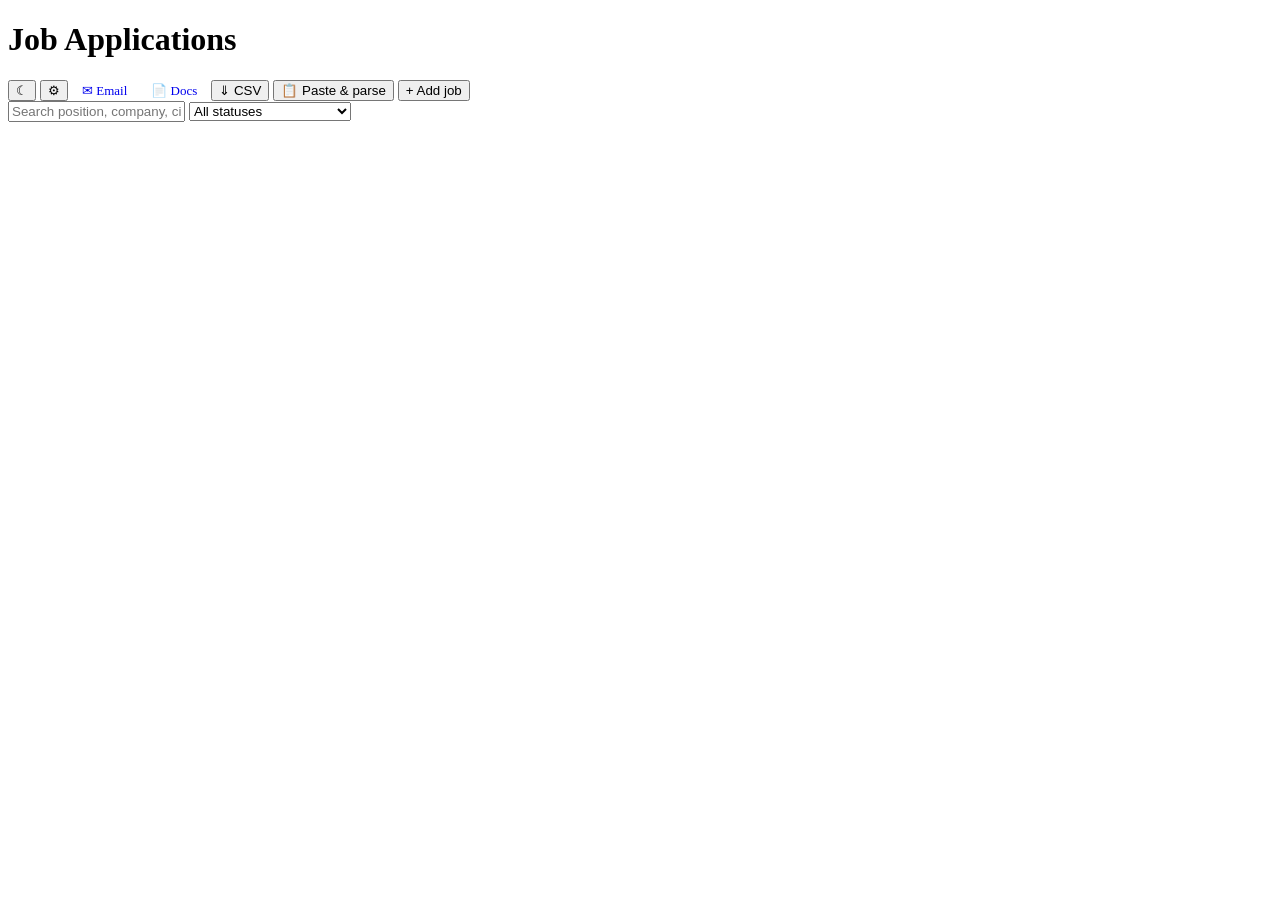
==== ui/index.html @ d3c9503a "refactoring and add unit tests" ====
<!DOCTYPE html>
<html lang="en">
<head>
<meta charset="UTF-8">
<meta name="viewport" content="width=device-width, initial-scale=1.0">
<title>Job Applications</title>
<link rel="stylesheet" href="/static/css/base.css">
<link rel="stylesheet" href="/static/css/index.css">
<script src="/static/js/theme.js"></script>
</head>
<body>
<div class="container">
  <header>
    <h1>Job Applications</h1>
    <div class="header-actions">
      <button class="btn btn-theme" id="themeToggle" onclick="toggleTheme()" title="Toggle light/dark theme">&#9790;</button>
      <button class="btn btn-theme" onclick="openSettingsDialog()" title="AI &amp; Settings">&#9881;</button>
      <a class="btn btn-theme" href="/email" title="Email integration" style="text-decoration:none;padding:5px 10px;font-size:13px;">&#9993; Email</a>
      <a class="btn btn-theme" href="/documents" title="Document library" style="text-decoration:none;padding:5px 10px;font-size:13px;">&#128196; Docs</a>
      <button class="btn btn-export" onclick="exportCSV()">&#8659; CSV</button>
      <button class="btn btn-secondary" onclick="openParseDialog()">&#128203; Paste &amp; parse</button>
      <button class="btn btn-primary" onclick="openAddDialog()">+ Add job</button>
    </div>
  </header>

  <div class="toolbar">
    <input type="text" id="search" placeholder="Search position, company, city, skills…" oninput="render()">
    <select id="statusFilter" onchange="render()">
      <option value="">All statuses</option>
      <option value="open">Open</option>
      <option value="applied">Applied</option>
      <option value="interview_done">Interview done</option>
      <option value="rejected">Rejected</option>
      <option value="rejected_after_interview">Rejected after interview</option>
      <option value="accepted">Accepted</option>
    </select>
  </div>

  <div id="tableContainer"></div>
</div>

<dialog id="jobDialog">
  <div class="dialog-header" id="dialogTitle">Add Job</div>
  <div class="dialog-body">
    <div class="dialog-error" id="dialogError"></div>
    <div class="form-row">
      <div class="field"><label>Position *</label><input type="text" id="f-position"></div>
      <div class="field"><label>Company *</label><input type="text" id="f-company"></div>
    </div>
    <div class="form-row">
      <div class="field"><label>Date Applied *</label><input type="date" id="f-date_applied"></div>
      <div class="field">
        <label>Status</label>
        <select id="f-status">
          <option value="open">Open</option>
          <option value="applied">Applied</option>
          <option value="interview_done">Interview done</option>
          <option value="rejected">Rejected</option>
          <option value="rejected_after_interview">Rejected after interview</option>
          <option value="accepted">Accepted</option>
        </select>
      </div>
    </div>
    <div class="field"><label>Description</label><textarea id="f-description"></textarea></div>
    <div class="form-row">
      <div class="field"><label>Address</label><input type="text" id="f-address"></div>
      <div class="field"><label>City</label><input type="text" id="f-city"></div>
    </div>
    <div class="form-row">
      <div class="field"><label>HR Email</label><input type="text" id="f-hr_email"></div>
      <div class="field"><label>HR Phone</label><input type="text" id="f-hr_phone"></div>
    </div>
    <div class="form-row">
      <div class="field"><label>WhatsApp</label><input type="text" id="f-whatsapp" placeholder="+49 123 456789 or link"></div>
      <div class="field"><label>Telegram</label><input type="text" id="f-telegram" placeholder="@username or link"></div>
    </div>
    <div class="form-row">
      <div class="field"><label>Hours / week</label><input type="text" id="f-hours_per_week" placeholder="e.g. 40 or 20-30"></div>
      <div class="field"><label>Languages</label><input type="text" id="f-languages" placeholder="e.g. English, German"></div>
    </div>
    <div class="field"><label>Skills (comma-separated)</label><input type="text" id="f-skills" placeholder="e.g. Python, FastAPI, PostgreSQL"></div>
  </div>
  <div class="dialog-footer">
    <button class="btn btn-secondary" onclick="closeDialog()">Cancel</button>
    <button class="btn btn-primary" onclick="saveJob()">Save</button>
  </div>
</dialog>

<dialog id="settingsDialog">
  <div class="dialog-header" style="display:flex;align-items:center;justify-content:space-between;">
    <span>Settings</span>
    <button class="btn-icon" onclick="document.getElementById('settingsDialog').close()" style="font-size:18px;opacity:.6">&#215;</button>
  </div>
  <div class="dialog-body" style="gap:0">

    <div class="settings-section">
      <h3>Parser provider</h3>
      <div id="settingsProviderList">Loading…</div>
    </div>

    <div class="settings-section">
      <h3>Model</h3>
      <div class="field" style="margin-bottom:0">
        <select id="settingsModelSelect" onchange="onSettingsModelInput()" style="width:100%;padding:7px 10px;border:1px solid var(--field-border);border-radius:6px;font-size:14px;font-family:inherit;background:var(--card);color:var(--fg)"><option>Loading…</option></select>
        <input type="text" id="settingsModelText" placeholder="Type a model ID…" style="display:none;width:100%;padding:7px 10px;border:1px solid var(--field-border);border-radius:6px;font-size:14px;font-family:inherit;background:var(--card);color:var(--fg)" oninput="onSettingsModelInput()">
        <div id="settingsModelError" style="font-size:12px;color:#dc2626;margin-top:4px;display:none"></div>
      </div>
    </div>

    <div class="settings-section" style="margin-bottom:0;padding-top:4px;border-top:1px solid var(--border)">
      <h3>Browser bookmark</h3>
      <p style="font-size:13px;color:var(--field-label);margin-bottom:10px;">Drag to your bookmarks bar, then click on any job page to save instantly:</p>
      <div style="text-align:center;padding:4px 0 12px;">
        <a id="settingsBmLink" class="bookmark-link" draggable="true">&#x2795; Add to Job Tracker</a>
      </div>
      <p style="font-size:12px;color:var(--field-label);">Show bar: <kbd>Ctrl+Shift+B</kbd> (Win/Linux) &nbsp;/&nbsp; <kbd>Cmd+Shift+B</kbd> (Mac)</p>
      <p style="font-size:11px;color:var(--detail-label);margin-top:6px;">Calls <code style="font-size:11px;background:var(--thead-bg);padding:1px 4px;border-radius:3px;">__BASE_URL__</code>. Re-drag after changing PORT.</p>
    </div>

  </div>
  <div class="dialog-footer" style="justify-content:space-between;align-items:center">
    <div style="display:flex;gap:8px;align-items:center">
      <button class="btn btn-secondary" onclick="testSettingsParse()">Test parse</button>
      <span class="settings-toast" id="settingsToast">Saved!</span>
    </div>
    <div style="display:flex;gap:8px">
      <button class="btn btn-secondary" onclick="document.getElementById('settingsDialog').close()">Cancel</button>
      <button class="btn btn-primary" onclick="saveSettingsDialog()">Save</button>
    </div>
  </div>
  <pre class="test-result" id="settingsTestResult" style="margin:0 20px 16px"></pre>
</dialog>

<dialog id="parseDialog">
  <div class="dialog-header">Paste &amp; Parse</div>
  <div class="dialog-body">
    <div class="dialog-error" id="parseError"></div>
    <div id="parseProviderInfo" style="font-size:13px;color:var(--field-label);margin-bottom:8px"></div>
    <div style="display:flex;gap:0;margin-bottom:10px;border-bottom:2px solid var(--border)">
      <button id="tabUrl" class="parse-tab parse-tab-active" onclick="switchParseTab('url')">URL</button>
      <button id="tabText" class="parse-tab" onclick="switchParseTab('text')">Text</button>
    </div>
    <div id="parseUrlPanel" class="field">
      <label>Job posting URL</label>
      <input type="url" id="parseUrl" placeholder="https://company.com/jobs/123">
    </div>
    <div id="parseTextPanel" class="field" style="display:none">
      <label>Job posting text</label>
      <textarea id="parseText" style="min-height:140px" placeholder="Paste the full job posting here…"></textarea>
    </div>
  </div>
  <div class="dialog-footer">
    <button class="btn btn-secondary" onclick="document.getElementById('parseDialog').close()">Cancel</button>
    <button class="btn btn-primary" id="parseBtn" onclick="runParse()">Fetch &amp; parse</button>
  </div>
</dialog>

<script>window.JOB_TRACKER_BASE = '__BASE_URL__';</script>
<script src="/static/js/index.js" defer></script>
</body>
</html>
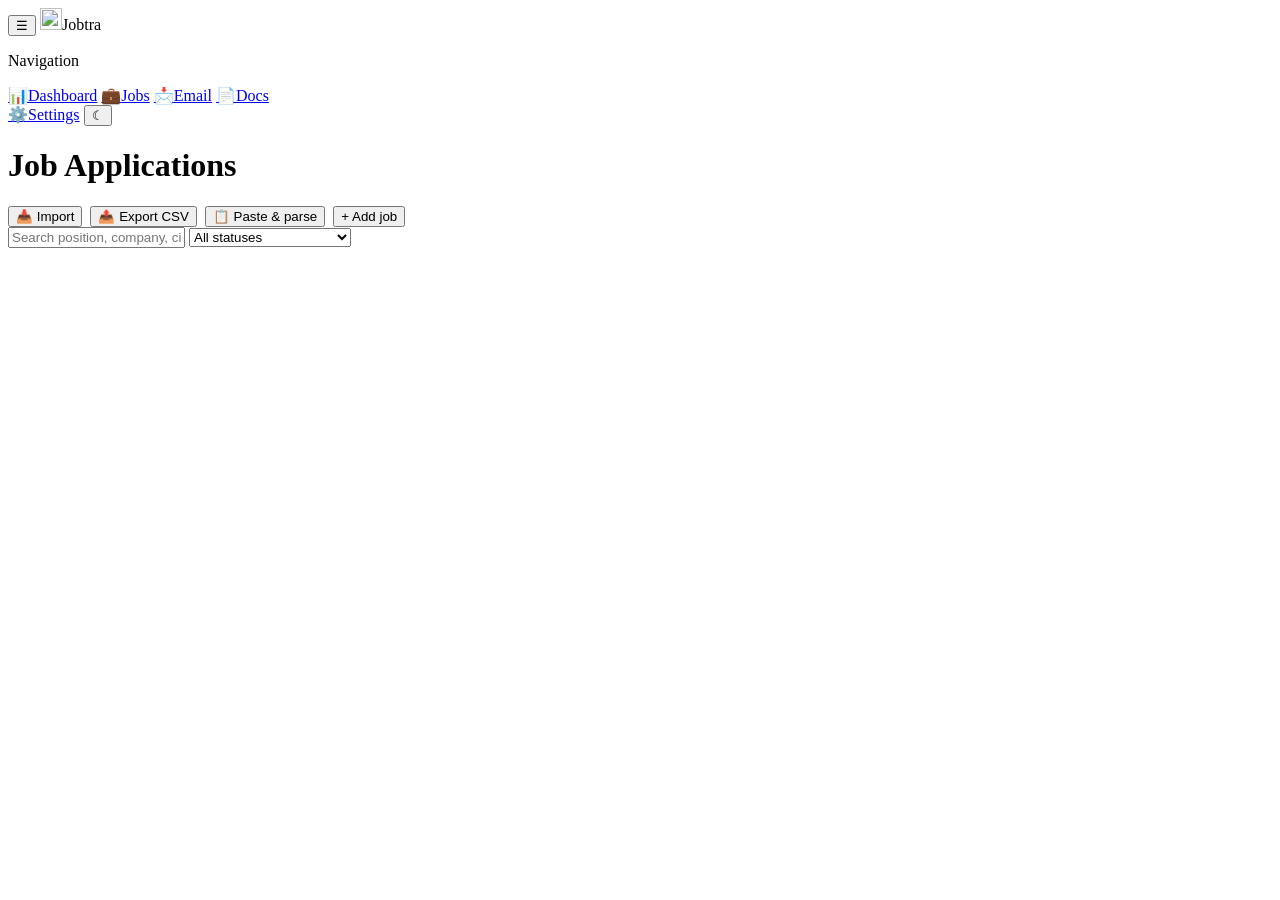
==== commit a83230c2: "add screenshots change app name to Jobtra add Dashboard optimize code add deployment methods to run " ====
--- a/ui/index.html
+++ b/ui/index.html
@@ -1,161 +1,250 @@
 <!DOCTYPE html>
 <html lang="en">
 <head>
-<meta charset="UTF-8">
-<meta name="viewport" content="width=device-width, initial-scale=1.0">
-<title>Job Applications</title>
-<link rel="stylesheet" href="/static/css/base.css">
-<link rel="stylesheet" href="/static/css/index.css">
-<script src="/static/js/theme.js"></script>
+    <meta charset="UTF-8">
+    <meta name="viewport" content="width=device-width, initial-scale=1.0">
+    <title>Jobs — Jobtra</title>
+    <link rel="icon" type="image/svg+xml" href="/static/favicon.svg">
+    <link rel="stylesheet" href="/static/css/base.css">
+    <link rel="stylesheet" href="/static/css/sidebar.css">
+    <link rel="stylesheet" href="/static/css/index.css">
+    <script src="/static/js/theme.js"></script>
 </head>
 <body>
+<aside class="sidebar">
+    <div class="sidebar-top">
+        <div class="sidebar-head">
+            <button class="side-toggle" onclick="toggleSidebar()" title="Collapse / expand sidebar"
+                    aria-label="Toggle sidebar">&#9776;
+            </button>
+            <span class="sidebar-brand"><img src="/static/favicon.svg" alt="" class="sidebar-brand-mark" width="22" height="22"><span class="side-text">Jobtra</span></span>
+        </div>
+
+        <p class="side-label">Navigation</p>
+        <nav class="side-nav">
+            <a class="side-link" href="/" title="Dashboard"><span class="side-icon">&#128202;</span><span
+                    class="side-text">Dashboard</span></a>
+
+            <a class="side-link side-link-active" href="/jobs" title="Jobs"><span
+                    class="side-icon">&#128188;</span><span class="side-text">Jobs</span></a>
+            <a class="side-link" href="/email" title="Email"><span class="side-icon">📩</span><span
+                    class="side-text">Email</span></a>
+            <a class="side-link" href="/documents" title="Docs"><span class="side-icon">&#128196;</span><span
+                    class="side-text">Docs</span></a>
+        </nav>
+    </div>
+
+    <div class="sidebar-bottom">
+        <a class="side-link" href="/settings" title="Settings"><span
+                class="side-icon">⚙️</span><span class="side-text">Settings</span></a>
+        <button class="btn-theme-side" id="themeToggle" onclick="toggleTheme()" title="Toggle light/dark theme">
+            &#9790;
+        </button>
+        <span id="app-version" class="sidebar-version"></span>
+    </div>
+</aside>
+
 <div class="container">
-  <header>
-    <h1>Job Applications</h1>
-    <div class="header-actions">
-      <button class="btn btn-theme" id="themeToggle" onclick="toggleTheme()" title="Toggle light/dark theme">&#9790;</button>
-      <button class="btn btn-theme" onclick="openSettingsDialog()" title="AI &amp; Settings">&#9881;</button>
-      <a class="btn btn-theme" href="/email" title="Email integration" style="text-decoration:none;padding:5px 10px;font-size:13px;">&#9993; Email</a>
-      <a class="btn btn-theme" href="/documents" title="Document library" style="text-decoration:none;padding:5px 10px;font-size:13px;">&#128196; Docs</a>
-      <button class="btn btn-export" onclick="exportCSV()">&#8659; CSV</button>
-      <button class="btn btn-secondary" onclick="openParseDialog()">&#128203; Paste &amp; parse</button>
-      <button class="btn btn-primary" onclick="openAddDialog()">+ Add job</button>
-    </div>
-  </header>
-
-  <div class="toolbar">
-    <input type="text" id="search" placeholder="Search position, company, city, skills…" oninput="render()">
-    <select id="statusFilter" onchange="render()">
-      <option value="">All statuses</option>
-      <option value="open">Open</option>
-      <option value="applied">Applied</option>
-      <option value="interview_done">Interview done</option>
-      <option value="rejected">Rejected</option>
-      <option value="rejected_after_interview">Rejected after interview</option>
-      <option value="accepted">Accepted</option>
-    </select>
-  </div>
-
-  <div id="tableContainer"></div>
+    <header>
+        <h1>Job Applications</h1>
+        <div style="display:flex;align-items:center;gap:8px;flex-wrap:wrap;">
+            <button class="btn btn-secondary" onclick="openImportDialog()">&#128229; Import</button>
+            <button class="btn btn-export" onclick="exportCSV()">📤 Export CSV</button>
+            <button class="btn btn-secondary" onclick="openParseDialog()">&#128203; Paste &amp; parse</button>
+            <button class="btn btn-primary" onclick="openAddDialog()">+ Add job</button>
+        </div>
+    </header>
+
+    <div class="toolbar">
+        <input type="text" id="search" placeholder="Search position, company, city, skills…" oninput="onFilterChange()">
+        <select id="statusFilter" onchange="onFilterChange()">
+            <option value="">All statuses</option>
+            <option value="open">Open</option>
+            <option value="applied">Applied</option>
+            <option value="interview_done">Interview done</option>
+            <option value="rejected">Rejected</option>
+            <option value="rejected_after_interview">Rejected after interview</option>
+            <option value="accepted">Accepted</option>
+        </select>
+    </div>
+
+    <div id="docFilterBanner" class="filter-banner" style="display:none"></div>
+
+    <div id="tableContainer"></div>
 </div>
 
 <dialog id="jobDialog">
-  <div class="dialog-header" id="dialogTitle">Add Job</div>
-  <div class="dialog-body">
-    <div class="dialog-error" id="dialogError"></div>
-    <div class="form-row">
-      <div class="field"><label>Position *</label><input type="text" id="f-position"></div>
-      <div class="field"><label>Company *</label><input type="text" id="f-company"></div>
-    </div>
-    <div class="form-row">
-      <div class="field"><label>Date Applied *</label><input type="date" id="f-date_applied"></div>
-      <div class="field">
-        <label>Status</label>
-        <select id="f-status">
-          <option value="open">Open</option>
-          <option value="applied">Applied</option>
-          <option value="interview_done">Interview done</option>
-          <option value="rejected">Rejected</option>
-          <option value="rejected_after_interview">Rejected after interview</option>
-          <option value="accepted">Accepted</option>
-        </select>
-      </div>
-    </div>
-    <div class="field"><label>Description</label><textarea id="f-description"></textarea></div>
-    <div class="form-row">
-      <div class="field"><label>Address</label><input type="text" id="f-address"></div>
-      <div class="field"><label>City</label><input type="text" id="f-city"></div>
-    </div>
-    <div class="form-row">
-      <div class="field"><label>HR Email</label><input type="text" id="f-hr_email"></div>
-      <div class="field"><label>HR Phone</label><input type="text" id="f-hr_phone"></div>
-    </div>
-    <div class="form-row">
-      <div class="field"><label>WhatsApp</label><input type="text" id="f-whatsapp" placeholder="+49 123 456789 or link"></div>
-      <div class="field"><label>Telegram</label><input type="text" id="f-telegram" placeholder="@username or link"></div>
-    </div>
-    <div class="form-row">
-      <div class="field"><label>Hours / week</label><input type="text" id="f-hours_per_week" placeholder="e.g. 40 or 20-30"></div>
-      <div class="field"><label>Languages</label><input type="text" id="f-languages" placeholder="e.g. English, German"></div>
-    </div>
-    <div class="field"><label>Skills (comma-separated)</label><input type="text" id="f-skills" placeholder="e.g. Python, FastAPI, PostgreSQL"></div>
-  </div>
-  <div class="dialog-footer">
-    <button class="btn btn-secondary" onclick="closeDialog()">Cancel</button>
-    <button class="btn btn-primary" onclick="saveJob()">Save</button>
-  </div>
+    <div class="dialog-header" id="dialogTitle">Add Job</div>
+    <div class="dialog-body">
+        <div class="dialog-error" id="dialogError"></div>
+        <div class="form-row">
+            <div class="field"><label>Position *</label><input type="text" id="f-position"></div>
+            <div class="field"><label>Company *</label><input type="text" id="f-company"></div>
+        </div>
+        <div class="form-row">
+            <div class="field"><label>Date Applied *</label><input type="date" id="f-date_applied"></div>
+            <div class="field">
+                <label>Status</label>
+                <select id="f-status">
+                    <option value="open">Open</option>
+                    <option value="applied">Applied</option>
+                    <option value="interview_done">Interview done</option>
+                    <option value="rejected">Rejected</option>
+                    <option value="rejected_after_interview">Rejected after interview</option>
+                    <option value="accepted">Accepted</option>
+                </select>
+            </div>
+        </div>
+        <div class="field"><label>Description</label><textarea id="f-description"></textarea></div>
+        <div class="form-row">
+            <div class="field"><label>Address</label><input type="text" id="f-address"></div>
+            <div class="field"><label>City</label><input type="text" id="f-city"></div>
+        </div>
+        <div class="form-row">
+            <div class="field"><label>HR Email</label><input type="text" id="f-hr_email"></div>
+            <div class="field"><label>HR Phone</label><input type="text" id="f-hr_phone"></div>
+        </div>
+        <div class="form-row">
+            <div class="field"><label>WhatsApp</label><input type="text" id="f-whatsapp"
+                                                             placeholder="+49 123 456789 or link"></div>
+            <div class="field"><label>Telegram</label><input type="text" id="f-telegram"
+                                                             placeholder="@username or link"></div>
+        </div>
+        <div class="form-row">
+            <div class="field"><label>Hours / week</label><input type="text" id="f-hours_per_week"
+                                                                 placeholder="e.g. 40 or 20-30"></div>
+            <div class="field">
+                <label>Job type</label>
+                <select id="f-job_type">
+                    <option value="">— Unspecified —</option>
+                    <option value="full-time">Full-time</option>
+                    <option value="part-time">Part-time</option>
+                    <option value="contract">Contract</option>
+                    <option value="internship">Internship</option>
+                    <option value="freelance">Freelance</option>
+                </select>
+            </div>
+        </div>
+        <div class="form-row">
+            <div class="field"><label>Languages</label><input type="text" id="f-languages"
+                                                              placeholder="e.g. English, German"></div>
+        </div>
+        <div class="field"><label>Skills (comma-separated)</label><input type="text" id="f-skills"
+                                                                         placeholder="e.g. Python, FastAPI, PostgreSQL">
+        </div>
+    </div>
+    <div class="dialog-footer">
+        <button class="btn btn-secondary" onclick="closeDialog()">Cancel</button>
+        <button class="btn btn-primary" onclick="saveJob()">Save</button>
+    </div>
 </dialog>
 
 <dialog id="settingsDialog">
-  <div class="dialog-header" style="display:flex;align-items:center;justify-content:space-between;">
-    <span>Settings</span>
-    <button class="btn-icon" onclick="document.getElementById('settingsDialog').close()" style="font-size:18px;opacity:.6">&#215;</button>
-  </div>
-  <div class="dialog-body" style="gap:0">
-
-    <div class="settings-section">
-      <h3>Parser provider</h3>
-      <div id="settingsProviderList">Loading…</div>
-    </div>
-
-    <div class="settings-section">
-      <h3>Model</h3>
-      <div class="field" style="margin-bottom:0">
-        <select id="settingsModelSelect" onchange="onSettingsModelInput()" style="width:100%;padding:7px 10px;border:1px solid var(--field-border);border-radius:6px;font-size:14px;font-family:inherit;background:var(--card);color:var(--fg)"><option>Loading…</option></select>
-        <input type="text" id="settingsModelText" placeholder="Type a model ID…" style="display:none;width:100%;padding:7px 10px;border:1px solid var(--field-border);border-radius:6px;font-size:14px;font-family:inherit;background:var(--card);color:var(--fg)" oninput="onSettingsModelInput()">
-        <div id="settingsModelError" style="font-size:12px;color:#dc2626;margin-top:4px;display:none"></div>
-      </div>
-    </div>
-
-    <div class="settings-section" style="margin-bottom:0;padding-top:4px;border-top:1px solid var(--border)">
-      <h3>Browser bookmark</h3>
-      <p style="font-size:13px;color:var(--field-label);margin-bottom:10px;">Drag to your bookmarks bar, then click on any job page to save instantly:</p>
-      <div style="text-align:center;padding:4px 0 12px;">
-        <a id="settingsBmLink" class="bookmark-link" draggable="true">&#x2795; Add to Job Tracker</a>
-      </div>
-      <p style="font-size:12px;color:var(--field-label);">Show bar: <kbd>Ctrl+Shift+B</kbd> (Win/Linux) &nbsp;/&nbsp; <kbd>Cmd+Shift+B</kbd> (Mac)</p>
-      <p style="font-size:11px;color:var(--detail-label);margin-top:6px;">Calls <code style="font-size:11px;background:var(--thead-bg);padding:1px 4px;border-radius:3px;">__BASE_URL__</code>. Re-drag after changing PORT.</p>
-    </div>
-
-  </div>
-  <div class="dialog-footer" style="justify-content:space-between;align-items:center">
-    <div style="display:flex;gap:8px;align-items:center">
-      <button class="btn btn-secondary" onclick="testSettingsParse()">Test parse</button>
-      <span class="settings-toast" id="settingsToast">Saved!</span>
-    </div>
-    <div style="display:flex;gap:8px">
-      <button class="btn btn-secondary" onclick="document.getElementById('settingsDialog').close()">Cancel</button>
-      <button class="btn btn-primary" onclick="saveSettingsDialog()">Save</button>
-    </div>
-  </div>
-  <pre class="test-result" id="settingsTestResult" style="margin:0 20px 16px"></pre>
+    <div class="dialog-header" style="display:flex;align-items:center;justify-content:space-between;">
+        <span>Settings</span>
+        <button class="btn-icon" onclick="document.getElementById('settingsDialog').close()"
+                style="font-size:18px;opacity:.6">&#215;
+        </button>
+    </div>
+    <div class="dialog-body" style="gap:0">
+
+        <div class="settings-section">
+            <h3>Parser provider</h3>
+            <div id="settingsProviderList">Loading…</div>
+        </div>
+
+        <div class="settings-section">
+            <h3>Model</h3>
+            <div class="field" style="margin-bottom:0">
+                <select id="settingsModelSelect" onchange="onSettingsModelInput()"
+                        style="width:100%;padding:7px 10px;border:1px solid var(--field-border);border-radius:6px;font-size:14px;font-family:inherit;background:var(--card);color:var(--fg)">
+                    <option>Loading…</option>
+                </select>
+                <input type="text" id="settingsModelText" placeholder="Type a model ID…"
+                       style="display:none;width:100%;padding:7px 10px;border:1px solid var(--field-border);border-radius:6px;font-size:14px;font-family:inherit;background:var(--card);color:var(--fg)"
+                       oninput="onSettingsModelInput()">
+                <div id="settingsModelError" style="font-size:12px;color:#dc2626;margin-top:4px;display:none"></div>
+            </div>
+        </div>
+
+        <div class="settings-section" style="margin-bottom:0;padding-top:4px;border-top:1px solid var(--border)">
+            <h3>Browser bookmark</h3>
+            <p style="font-size:13px;color:var(--field-label);margin-bottom:10px;">Drag to your bookmarks bar, then
+                click on any job page to save instantly:</p>
+            <div style="text-align:center;padding:4px 0 12px;">
+                <a id="settingsBmLink" class="bookmark-link" draggable="true">&#x2795; Add to Jobtra</a>
+            </div>
+            <p style="font-size:12px;color:var(--field-label);">Show bar: <kbd>Ctrl+Shift+B</kbd> (Win/Linux) &nbsp;/&nbsp;
+                <kbd>Cmd+Shift+B</kbd> (Mac)</p>
+            <p style="font-size:11px;color:var(--detail-label);margin-top:6px;">Calls <code
+                    style="font-size:11px;background:var(--thead-bg);padding:1px 4px;border-radius:3px;">__BASE_URL__</code>.
+                Re-drag after changing PORT.</p>
+        </div>
+
+    </div>
+    <div class="dialog-footer" style="justify-content:space-between;align-items:center">
+        <div style="display:flex;gap:8px;align-items:center">
+            <button class="btn btn-secondary" onclick="testSettingsParse()">Test parse</button>
+            <span class="settings-toast" id="settingsToast">Saved!</span>
+        </div>
+        <div style="display:flex;gap:8px">
+            <button class="btn btn-secondary" onclick="document.getElementById('settingsDialog').close()">Cancel
+            </button>
+            <button class="btn btn-primary" onclick="saveSettingsDialog()">Save</button>
+        </div>
+    </div>
+    <pre class="test-result" id="settingsTestResult" style="margin:0 20px 16px"></pre>
+</dialog>
+
+<dialog id="importDialog">
+    <div class="dialog-header">Import jobs</div>
+    <div class="dialog-body">
+        <div class="dialog-error" id="importError"></div>
+        <p style="font-size:13px;color:var(--field-label);margin:0">
+            Upload a <strong>.csv</strong> or <strong>.json</strong> file. Columns / keys map to job fields
+            (<code>position</code>, <code>company</code>, <code>date_applied</code>, <code>status</code>,
+            <code>city</code>, <code>skills</code>, …).
+            <strong>Position</strong> and <strong>company</strong> are required; a missing date defaults to today,
+            status to “open”. Duplicates are skipped.
+        </p>
+        <div class="field">
+            <label>File</label>
+            <input type="file" id="importFile" accept=".csv,.json,text/csv,application/json">
+        </div>
+        <pre class="test-result" id="importResult" style="margin:0"></pre>
+    </div>
+    <div class="dialog-footer">
+        <button class="btn btn-secondary" onclick="document.getElementById('importDialog').close()">Close</button>
+        <button class="btn btn-primary" id="importBtn" onclick="runImport()">Import</button>
+    </div>
 </dialog>
 
 <dialog id="parseDialog">
-  <div class="dialog-header">Paste &amp; Parse</div>
-  <div class="dialog-body">
-    <div class="dialog-error" id="parseError"></div>
-    <div id="parseProviderInfo" style="font-size:13px;color:var(--field-label);margin-bottom:8px"></div>
-    <div style="display:flex;gap:0;margin-bottom:10px;border-bottom:2px solid var(--border)">
-      <button id="tabUrl" class="parse-tab parse-tab-active" onclick="switchParseTab('url')">URL</button>
-      <button id="tabText" class="parse-tab" onclick="switchParseTab('text')">Text</button>
-    </div>
-    <div id="parseUrlPanel" class="field">
-      <label>Job posting URL</label>
-      <input type="url" id="parseUrl" placeholder="https://company.com/jobs/123">
-    </div>
-    <div id="parseTextPanel" class="field" style="display:none">
-      <label>Job posting text</label>
-      <textarea id="parseText" style="min-height:140px" placeholder="Paste the full job posting here…"></textarea>
-    </div>
-  </div>
-  <div class="dialog-footer">
-    <button class="btn btn-secondary" onclick="document.getElementById('parseDialog').close()">Cancel</button>
-    <button class="btn btn-primary" id="parseBtn" onclick="runParse()">Fetch &amp; parse</button>
-  </div>
-</dialog>
-
-<script>window.JOB_TRACKER_BASE = '__BASE_URL__';</script>
+    <div class="dialog-header">Paste &amp; Parse</div>
+    <div class="dialog-body">
+        <div class="dialog-error" id="parseError"></div>
+        <div id="parseProviderInfo" style="font-size:13px;color:var(--field-label);margin-bottom:8px"></div>
+        <div style="display:flex;gap:0;margin-bottom:10px;border-bottom:2px solid var(--border)">
+            <button id="tabUrl" class="parse-tab parse-tab-active" onclick="switchParseTab('url')">URL</button>
+            <button id="tabText" class="parse-tab" onclick="switchParseTab('text')">Text</button>
+        </div>
+        <div id="parseUrlPanel" class="field">
+            <label>Job posting URL</label>
+            <input type="url" id="parseUrl" placeholder="https://company.com/jobs/123">
+        </div>
+        <div id="parseTextPanel" class="field" style="display:none">
+            <label>Job posting text</label>
+            <textarea id="parseText" style="min-height:140px" placeholder="Paste the full job posting here…"></textarea>
+        </div>
+    </div>
+    <div class="dialog-footer">
+        <button class="btn btn-secondary" onclick="document.getElementById('parseDialog').close()">Cancel</button>
+        <button class="btn btn-primary" id="parseBtn" onclick="runParse()">Fetch &amp; parse</button>
+    </div>
+</dialog>
+
+<script>window.JOBTRA_BASE = '__BASE_URL__';</script>
+<script src="/static/js/shared.js" defer></script>
 <script src="/static/js/index.js" defer></script>
 </body>
 </html>
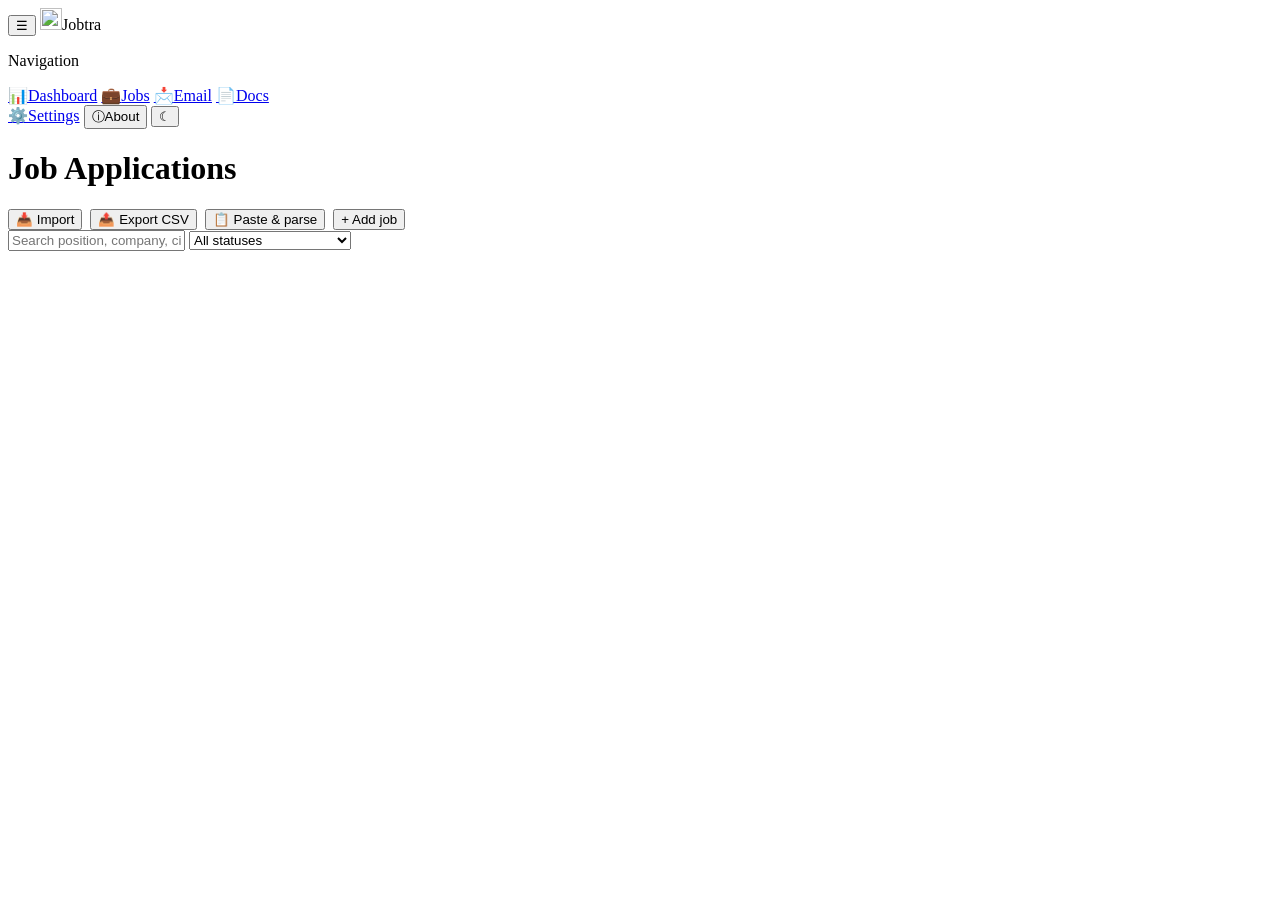
==== commit 35934cf7: "optimize Dashboard *add License, optimize emails and message view * fix edit in job details" ====
--- a/ui/index.html
+++ b/ui/index.html
@@ -37,6 +37,8 @@
     <div class="sidebar-bottom">
         <a class="side-link" href="/settings" title="Settings"><span
                 class="side-icon">⚙️</span><span class="side-text">Settings</span></a>
+        <button type="button" class="side-link" onclick="openAbout()" title="About"><span
+                class="side-icon">&#9432;</span><span class="side-text">About</span></button>
         <button class="btn-theme-side" id="themeToggle" onclick="toggleTheme()" title="Toggle light/dark theme">
             &#9790;
         </button>
@@ -119,6 +121,7 @@
                     <option value="">— Unspecified —</option>
                     <option value="full-time">Full-time</option>
                     <option value="part-time">Part-time</option>
+                    <option value="mini-job">Mini-job</option>
                     <option value="contract">Contract</option>
                     <option value="internship">Internship</option>
                     <option value="freelance">Freelance</option>
@@ -128,6 +131,15 @@
         <div class="form-row">
             <div class="field"><label>Languages</label><input type="text" id="f-languages"
                                                               placeholder="e.g. English, German"></div>
+            <div class="field">
+                <label>Work mode</label>
+                <select id="f-work_mode">
+                    <option value="">— Unspecified —</option>
+                    <option value="remote">Remote</option>
+                    <option value="hybrid">Hybrid</option>
+                    <option value="on-site">On-site</option>
+                </select>
+            </div>
         </div>
         <div class="field"><label>Skills (comma-separated)</label><input type="text" id="f-skills"
                                                                          placeholder="e.g. Python, FastAPI, PostgreSQL">
